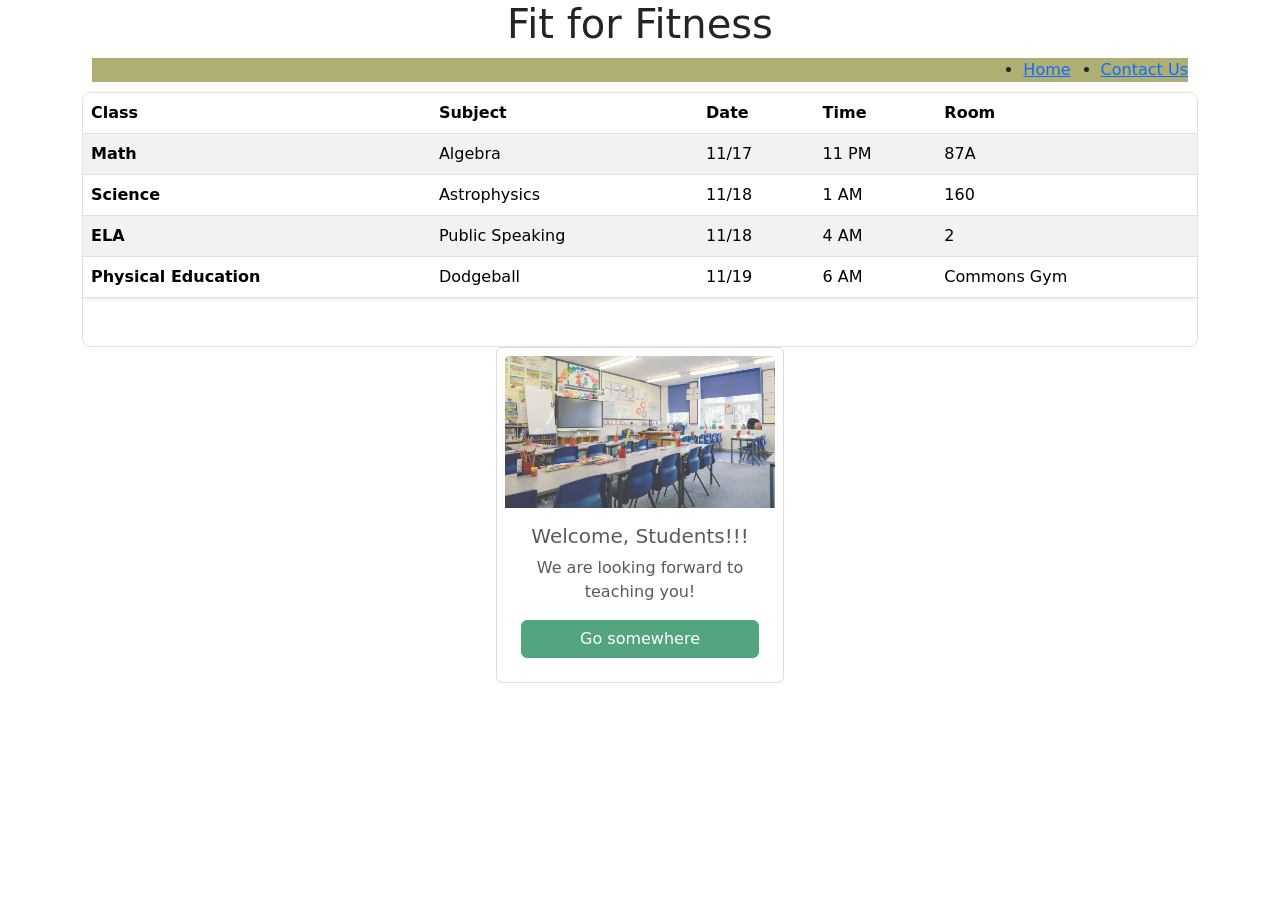
==== index.html @ 3437a8f2 "Added name to head" ====
<!DOCTYPE html>
<html lang="en">
<head>
  <!--Name:Kellyn Bailey-->
    <meta charset="UTF-8">
    <meta name="viewport" content="width=device-width, initial-scale=1.0">
    <title>Document</title>
    <link href="https://cdn.jsdelivr.net/npm/bootstrap@5.3.9/dist/css/bootstrap.min.css" rel="stylesheet">
    <link rel="stylesheet" href="styles.css">

</head>
<body class="container">
    <h1 style="text-align: center;">Fit for Fitness</h1>
    <nav>
    <ul class="navflex">
        <li><a href="index.html">Home</a></li>
        <li><a href="contactus.html">Contact Us</a></li>

    </ul>
    </nav>

    <main><div class="border rounded-3 overflow-auto">
<table class="table table-striped mb-0 shadow-sm p-3 mb-5 bg-body-tertiary rounded">
  <thead>
    <tr>
      <th scope="col">Class</th>
      <th scope="col">Subject</th>
      <th scope="col">Date</th>
      <th scope="col">Time</th>
      <th scope="col">Room</th>
    </tr>
  </thead>
  <tbody>
    <tr>
      <th scope="row">Math</th>
      <td>Algebra</td>
      <td>11/17</td>
      <td>11 PM</td>
      <td>87A</td>
    </tr>
    <tr>
      <th scope="row">Science</th>
      <td>Astrophysics</td>
      <td>11/18</td>
      <td>1 AM</td>
      <td>160</td>
    </tr>
    <tr>
      <th scope="row">ELA</th>
      <td>Public Speaking</td>
      <td>11/18</td>
      <td>4 AM</td>
      <td>2</td>
    </tr>
    <tr>
        <th scope="row">Physical Education</th>
        <td>Dodgeball</td>
        <td>11/19</td>
        <td>6 AM</td>
        <td>Commons Gym</td>
    </tr>
  </tbody>
</table>
</div></main>

<aside>
    <div class="card mx-auto p-2 opacity-75" style="width: 18rem;">
  <img src="images/classroom.webp" class="card-img-top" alt="A classroom">
  <div class="card-body">
    <h5 class="card-title text-center">Welcome, Students!!!</h5>
    <p class="card-text text-center">We are looking forward to teaching you!</p>
    <a href="contactus.html" class="btn btn-success container">Go somewhere</a>
  </div>
</div>
</aside>
</body>
</html>
---- styles.css ----
.navflex {
    display: flex;
    flex-direction: column;
    justify-content: end;
    align-items: center;
    background-color: rgb(175, 175, 115);
}

nav {
    position: sticky;
}


@media screen and (min-width: 768px) {

.navflex {
    display: flex;
    flex-direction: row;
    gap: 30px;
    margin: 10px;
    justify-content: end;
    align-items: center;
    background-color: rgb(175, 175, 115);

}
}
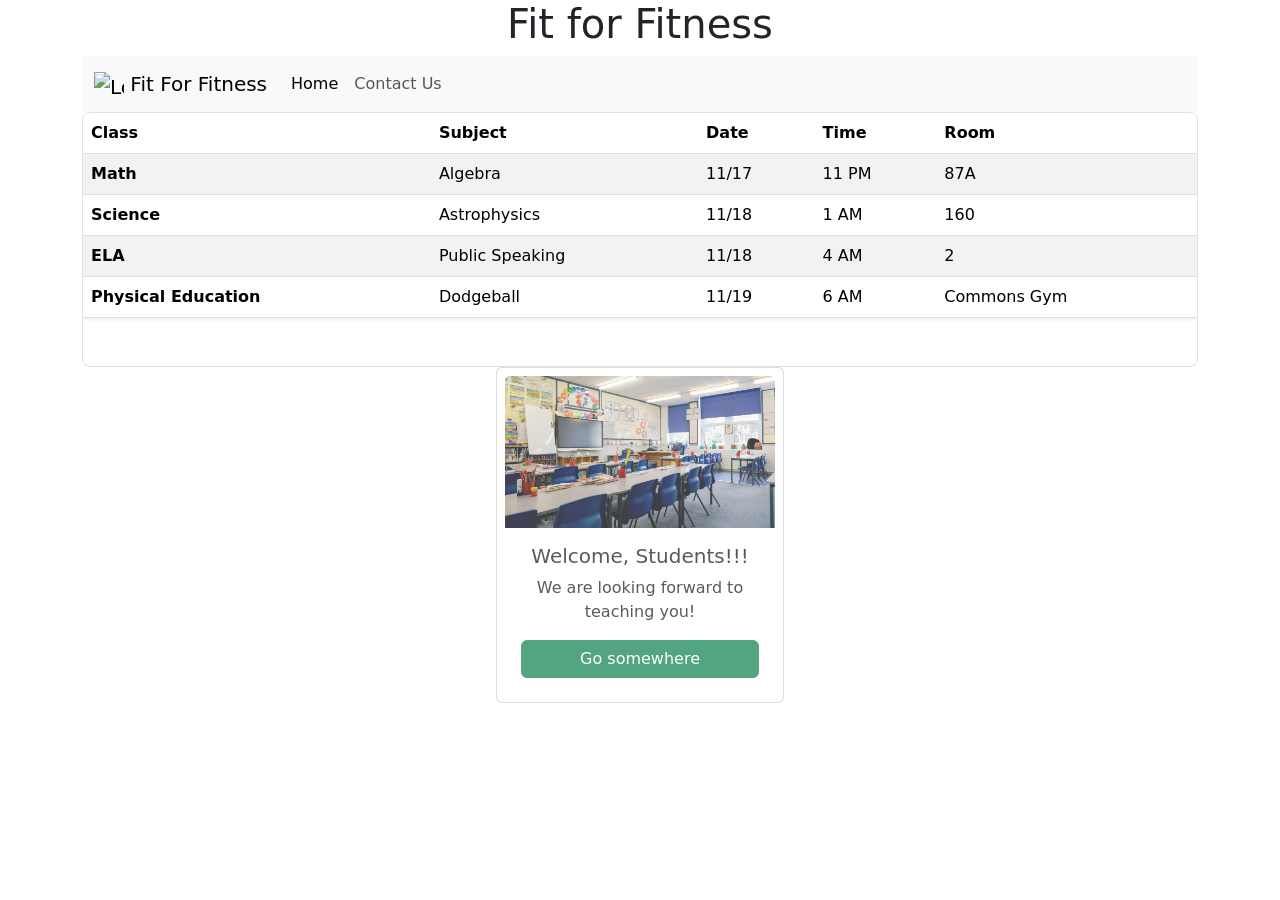
==== commit a530680f: "added bootstrap nav to both main page and contactus" ====
--- a/index.html
+++ b/index.html
@@ -11,13 +11,29 @@
 </head>
 <body class="container">
     <h1 style="text-align: center;">Fit for Fitness</h1>
-    <nav>
-    <ul class="navflex">
-        <li><a href="index.html">Home</a></li>
-        <li><a href="contactus.html">Contact Us</a></li>
-
-    </ul>
-    </nav>
+  <nav class="navbar navbar-expand-lg bg-body-tertiary">
+  <div class="container-fluid">
+    <a class="navbar-brand" href="index.html">
+     <img src="/FitForFitness/images/dumbbell.png" alt="Logo" width="30" height="24" class="d-inline-block align-text-top">
+      Fit For Fitness
+      </a>
+    <button class="navbar-toggler" type="button" data-bs-toggle="collapse" data-bs-target="#navbarNav" aria-controls="navbarNav" aria-expanded="false" aria-label="Toggle navigation">
+      <span class="navbar-toggler-icon"></span>
+    </button>
+    <div class="collapse navbar-collapse" id="navbarNav">
+      <ul class="navbar-nav">
+        <li class="nav-item">
+          <a class="nav-link active" aria-current="page" href="index.html">Home</a>
+        </li>
+        <li class="nav-item">
+          <a class="nav-link" href="contactus.html">Contact Us</a>
+        </li>
+       
+      </ul>
+    </div>
+  </div>
+</nav>
+    
 
     <main><div class="border rounded-3 overflow-auto">
 <table class="table table-striped mb-0 shadow-sm p-3 mb-5 bg-body-tertiary rounded">
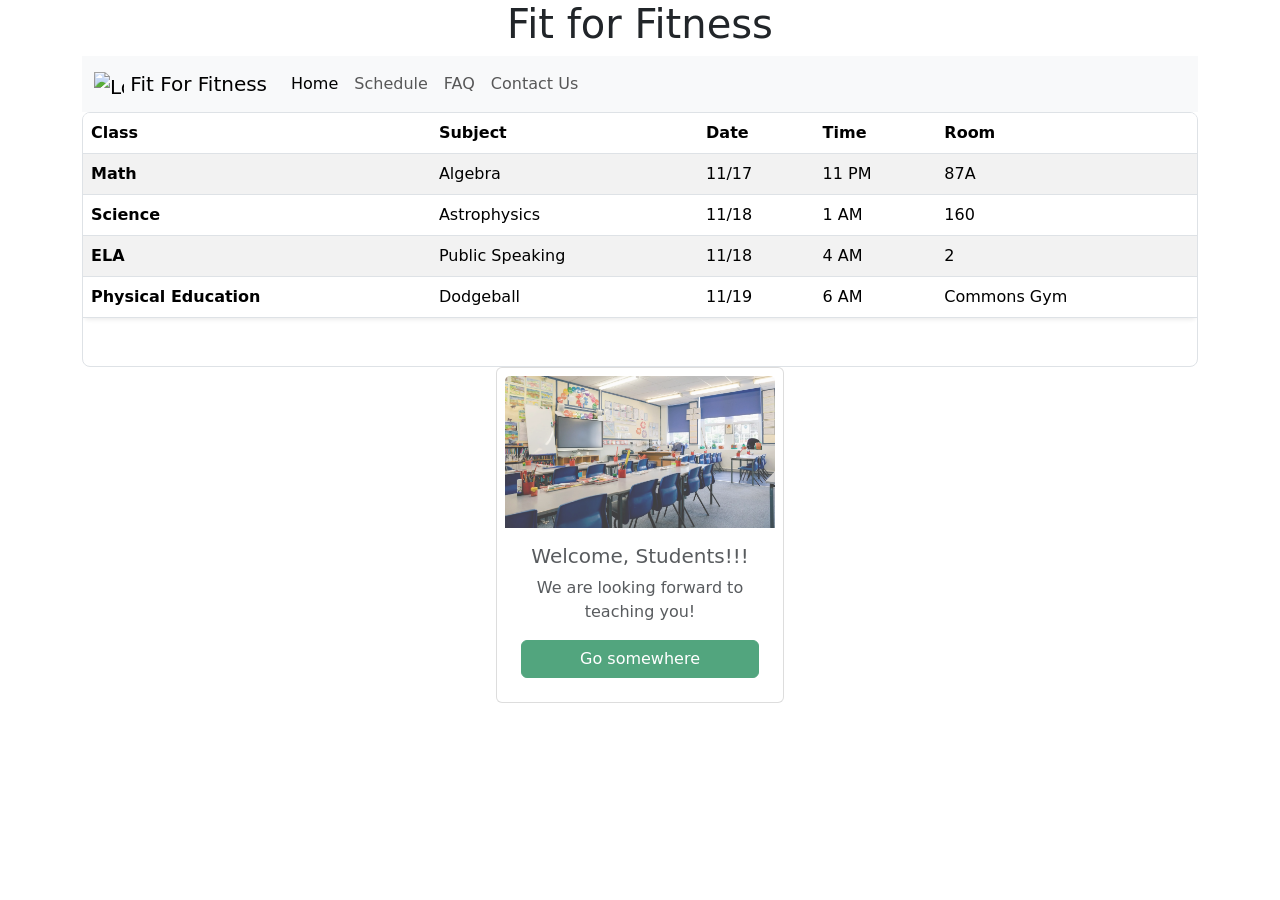
==== commit 5c979db2: "Added nav options for the FAQ and Schedule to the navbar" ====
--- a/index.html
+++ b/index.html
@@ -26,9 +26,17 @@
           <a class="nav-link active" aria-current="page" href="index.html">Home</a>
         </li>
         <li class="nav-item">
+          <a class="nav-link" href="#">Schedule</a>
+        </li>
+       
+        <li class="nav-item">
+          <a class="nav-link" href="#">FAQ</a>
+        </li>
+       
+        <li class="nav-item">
           <a class="nav-link" href="contactus.html">Contact Us</a>
         </li>
-       
+        
       </ul>
     </div>
   </div>
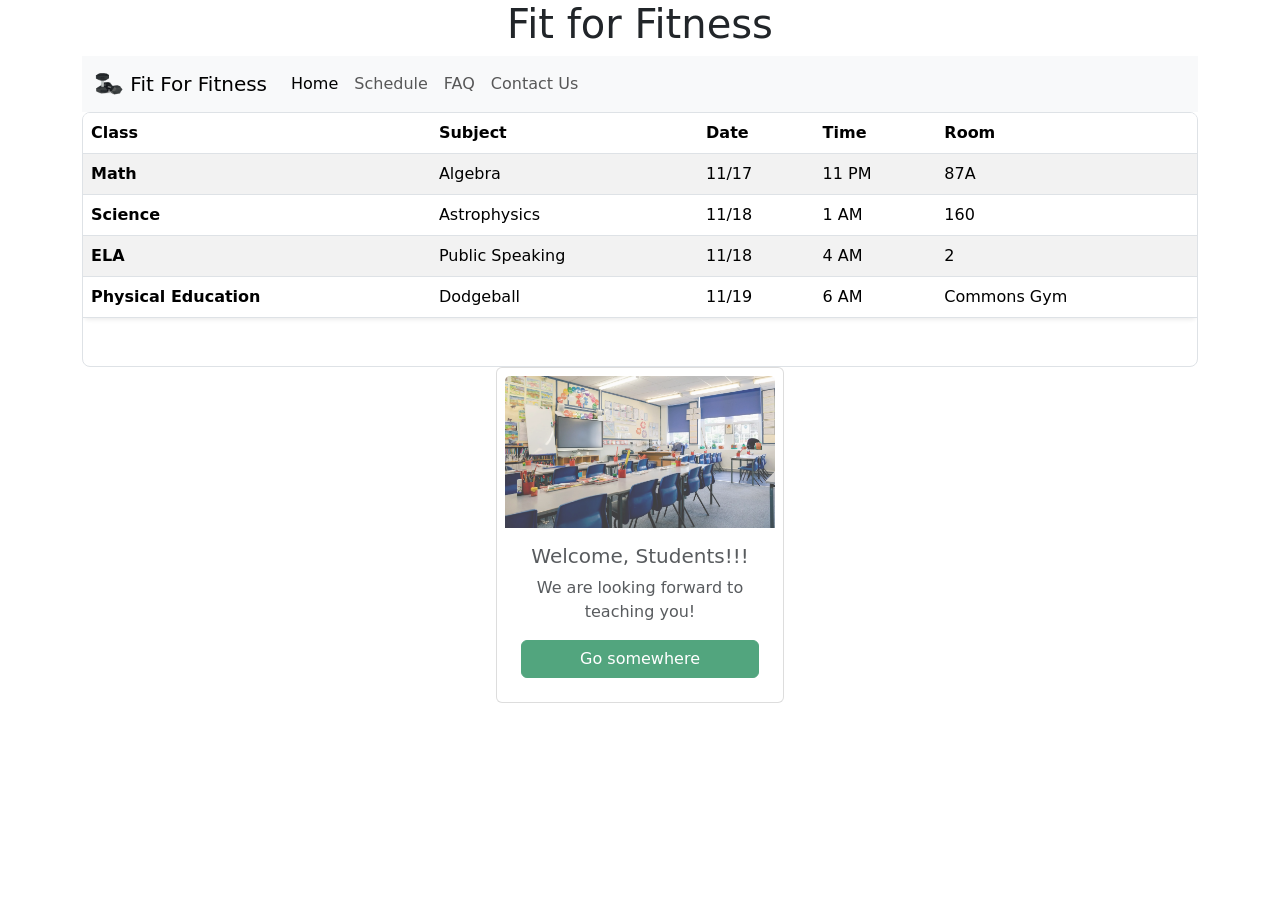
==== commit 8d0bcbf4: "fix nav image" ====
--- a/index.html
+++ b/index.html
@@ -1,101 +1,108 @@
 <!DOCTYPE html>
 <html lang="en">
+
 <head>
   <!--Name:Kellyn Bailey-->
-    <meta charset="UTF-8">
-    <meta name="viewport" content="width=device-width, initial-scale=1.0">
-    <title>Document</title>
-    <link href="https://cdn.jsdelivr.net/npm/bootstrap@5.3.9/dist/css/bootstrap.min.css" rel="stylesheet">
-    <link rel="stylesheet" href="styles.css">
+  <meta charset="UTF-8">
+  <meta name="viewport" content="width=device-width, initial-scale=1.0">
+  <title>Document</title>
+  <link href="https://cdn.jsdelivr.net/npm/bootstrap@5.3.9/dist/css/bootstrap.min.css" rel="stylesheet">
+  <link rel="stylesheet" href="styles.css">
 
 </head>
+
 <body class="container">
-    <h1 style="text-align: center;">Fit for Fitness</h1>
+  <h1 style="text-align: center;">Fit for Fitness</h1>
   <nav class="navbar navbar-expand-lg bg-body-tertiary">
-  <div class="container-fluid">
-    <a class="navbar-brand" href="index.html">
-     <img src="/FitForFitness/images/dumbbell.png" alt="Logo" width="30" height="24" class="d-inline-block align-text-top">
-      Fit For Fitness
+    <div class="container-fluid">
+      <a class="navbar-brand" href="index.html">
+        <img src="images/dumbbell.png" alt="Logo" width="30" height="24"
+          class="d-inline-block align-text-top">
+        Fit For Fitness
       </a>
-    <button class="navbar-toggler" type="button" data-bs-toggle="collapse" data-bs-target="#navbarNav" aria-controls="navbarNav" aria-expanded="false" aria-label="Toggle navigation">
-      <span class="navbar-toggler-icon"></span>
-    </button>
-    <div class="collapse navbar-collapse" id="navbarNav">
-      <ul class="navbar-nav">
-        <li class="nav-item">
-          <a class="nav-link active" aria-current="page" href="index.html">Home</a>
-        </li>
-        <li class="nav-item">
-          <a class="nav-link" href="#">Schedule</a>
-        </li>
-       
-        <li class="nav-item">
-          <a class="nav-link" href="#">FAQ</a>
-        </li>
-       
-        <li class="nav-item">
-          <a class="nav-link" href="contactus.html">Contact Us</a>
-        </li>
-        
-      </ul>
+      <button class="navbar-toggler" type="button" data-bs-toggle="collapse" data-bs-target="#navbarNav"
+        aria-controls="navbarNav" aria-expanded="false" aria-label="Toggle navigation">
+        <span class="navbar-toggler-icon"></span>
+      </button>
+      <div class="collapse navbar-collapse" id="navbarNav">
+        <ul class="navbar-nav">
+          <li class="nav-item">
+            <a class="nav-link active" aria-current="page" href="index.html">Home</a>
+          </li>
+          <li class="nav-item">
+            <a class="nav-link" href="schedule.html">Schedule</a>
+          </li>
+
+          <li class="nav-item">
+            <a class="nav-link" href="#">FAQ</a>
+          </li>
+
+          <li class="nav-item">
+            <a class="nav-link" href="contactus.html">Contact Us</a>
+          </li>
+
+        </ul>
+      </div>
     </div>
-  </div>
-</nav>
-    
+  </nav>
 
-    <main><div class="border rounded-3 overflow-auto">
-<table class="table table-striped mb-0 shadow-sm p-3 mb-5 bg-body-tertiary rounded">
-  <thead>
-    <tr>
-      <th scope="col">Class</th>
-      <th scope="col">Subject</th>
-      <th scope="col">Date</th>
-      <th scope="col">Time</th>
-      <th scope="col">Room</th>
-    </tr>
-  </thead>
-  <tbody>
-    <tr>
-      <th scope="row">Math</th>
-      <td>Algebra</td>
-      <td>11/17</td>
-      <td>11 PM</td>
-      <td>87A</td>
-    </tr>
-    <tr>
-      <th scope="row">Science</th>
-      <td>Astrophysics</td>
-      <td>11/18</td>
-      <td>1 AM</td>
-      <td>160</td>
-    </tr>
-    <tr>
-      <th scope="row">ELA</th>
-      <td>Public Speaking</td>
-      <td>11/18</td>
-      <td>4 AM</td>
-      <td>2</td>
-    </tr>
-    <tr>
-        <th scope="row">Physical Education</th>
-        <td>Dodgeball</td>
-        <td>11/19</td>
-        <td>6 AM</td>
-        <td>Commons Gym</td>
-    </tr>
-  </tbody>
-</table>
-</div></main>
 
-<aside>
+  <main>
+    <div class="border rounded-3 overflow-auto">
+      <table class="table table-striped mb-0 shadow-sm p-3 mb-5 bg-body-tertiary rounded">
+        <thead>
+          <tr>
+            <th scope="col">Class</th>
+            <th scope="col">Subject</th>
+            <th scope="col">Date</th>
+            <th scope="col">Time</th>
+            <th scope="col">Room</th>
+          </tr>
+        </thead>
+        <tbody>
+          <tr>
+            <th scope="row">Math</th>
+            <td>Algebra</td>
+            <td>11/17</td>
+            <td>11 PM</td>
+            <td>87A</td>
+          </tr>
+          <tr>
+            <th scope="row">Science</th>
+            <td>Astrophysics</td>
+            <td>11/18</td>
+            <td>1 AM</td>
+            <td>160</td>
+          </tr>
+          <tr>
+            <th scope="row">ELA</th>
+            <td>Public Speaking</td>
+            <td>11/18</td>
+            <td>4 AM</td>
+            <td>2</td>
+          </tr>
+          <tr>
+            <th scope="row">Physical Education</th>
+            <td>Dodgeball</td>
+            <td>11/19</td>
+            <td>6 AM</td>
+            <td>Commons Gym</td>
+          </tr>
+        </tbody>
+      </table>
+    </div>
+  </main>
+
+  <aside>
     <div class="card mx-auto p-2 opacity-75" style="width: 18rem;">
-  <img src="images/classroom.webp" class="card-img-top" alt="A classroom">
-  <div class="card-body">
-    <h5 class="card-title text-center">Welcome, Students!!!</h5>
-    <p class="card-text text-center">We are looking forward to teaching you!</p>
-    <a href="contactus.html" class="btn btn-success container">Go somewhere</a>
-  </div>
-</div>
-</aside>
+      <img src="images/classroom.webp" class="card-img-top" alt="A classroom">
+      <div class="card-body">
+        <h5 class="card-title text-center">Welcome, Students!!!</h5>
+        <p class="card-text text-center">We are looking forward to teaching you!</p>
+        <a href="contactus.html" class="btn btn-success container">Go somewhere</a>
+      </div>
+    </div>
+  </aside>
 </body>
+
 </html>
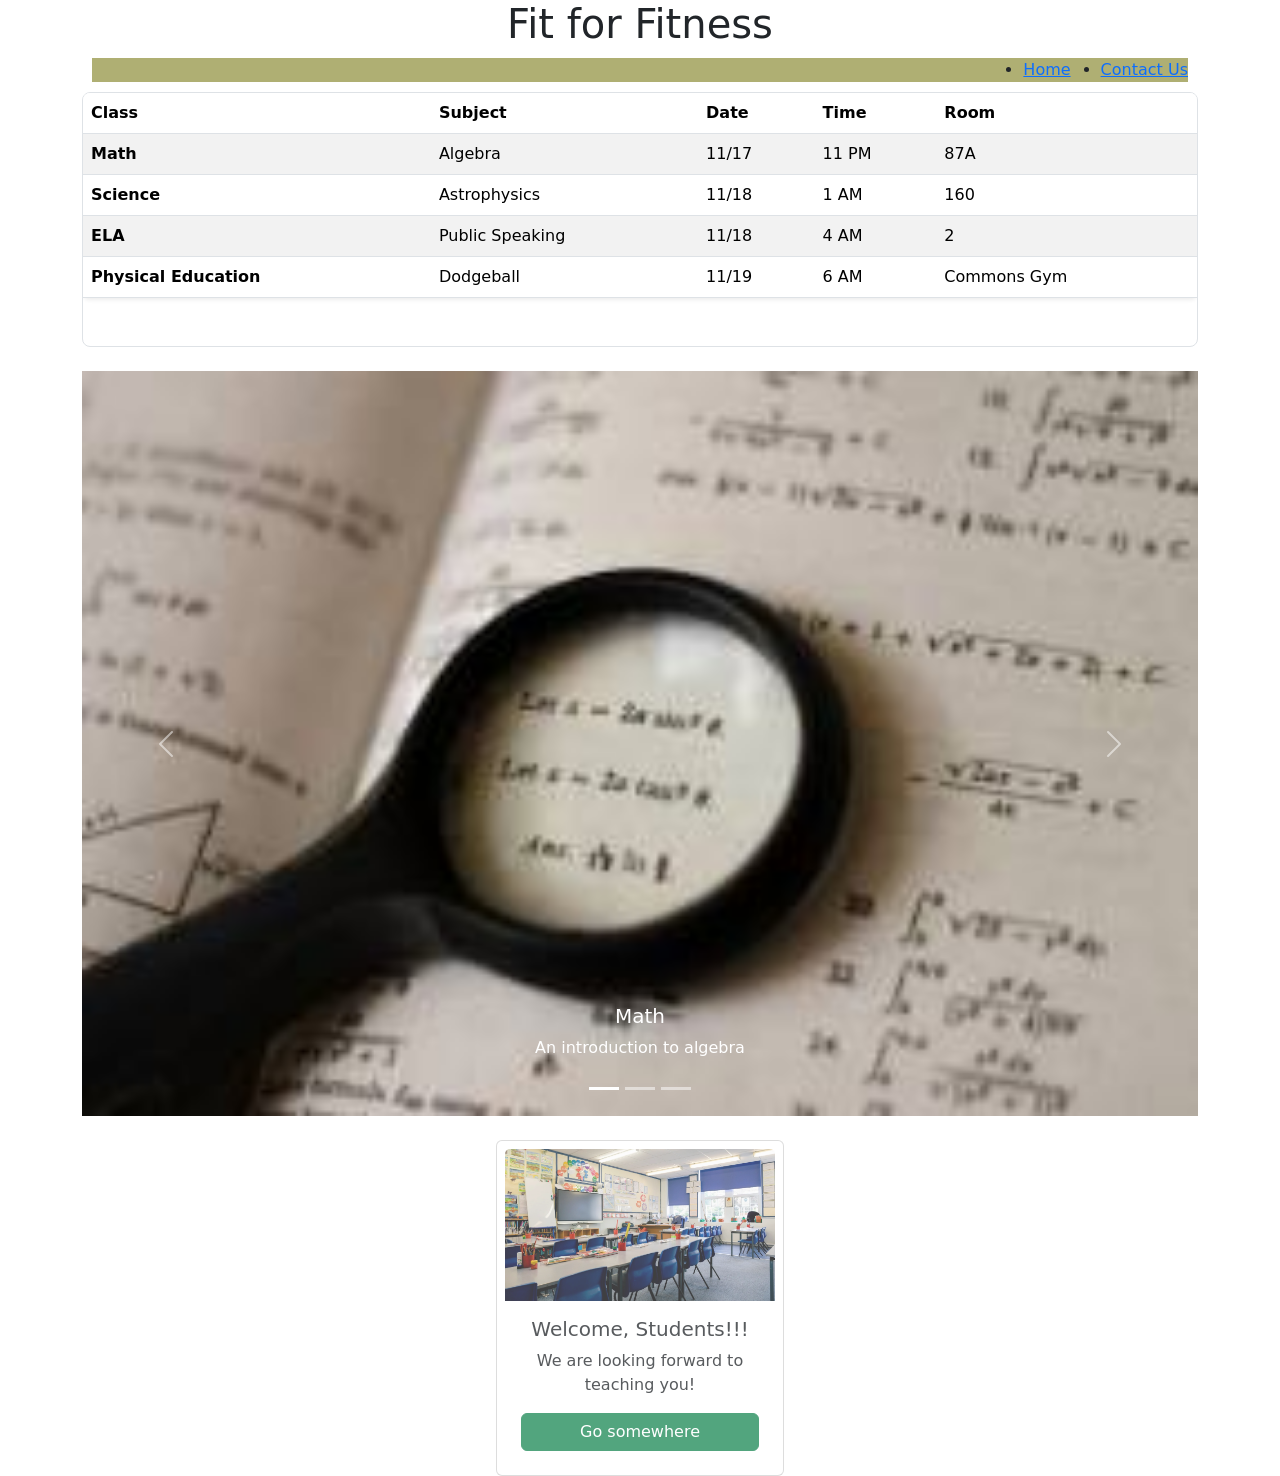
==== commit 1fd47057: "carousel" ====
--- a/index.html
+++ b/index.html
@@ -1,108 +1,126 @@
 <!DOCTYPE html>
 <html lang="en">
-
 <head>
   <!--Name:Kellyn Bailey-->
-  <meta charset="UTF-8">
-  <meta name="viewport" content="width=device-width, initial-scale=1.0">
-  <title>Document</title>
-  <link href="https://cdn.jsdelivr.net/npm/bootstrap@5.3.9/dist/css/bootstrap.min.css" rel="stylesheet">
-  <link rel="stylesheet" href="styles.css">
+    <meta charset="UTF-8">
+    <meta name="viewport" content="width=device-width, initial-scale=1.0">
+    <title>Document</title>
+    <link href="https://cdn.jsdelivr.net/npm/bootstrap@5.3.9/dist/css/bootstrap.min.css" rel="stylesheet">
+
+    <link rel="stylesheet" href="styles.css">
+    <script src="https://cdn.jsdelivr.net/npm/bootstrap@5.3.9/dist/js/bootstrap.bundle.min.js" integrity="sha384-WyOxWvTyr1QaMPfiPJSv76iReVthorl5uWlFtZPyK0IEB0hGzo9y5Bp9mYanr8Bu" crossorigin="anonymous"></script>
 
 </head>
+<body class="container">
+    <h1 style="text-align: center;">Fit for Fitness</h1>
+    <nav>
+    <ul class="navflex">
+        <li><a href="index.html">Home</a></li>
+        <li><a href="contactus.html">Contact Us</a></li>
 
-<body class="container">
-  <h1 style="text-align: center;">Fit for Fitness</h1>
-  <nav class="navbar navbar-expand-lg bg-body-tertiary">
-    <div class="container-fluid">
-      <a class="navbar-brand" href="index.html">
-        <img src="images/dumbbell.png" alt="Logo" width="30" height="24"
-          class="d-inline-block align-text-top">
-        Fit For Fitness
-      </a>
-      <button class="navbar-toggler" type="button" data-bs-toggle="collapse" data-bs-target="#navbarNav"
-        aria-controls="navbarNav" aria-expanded="false" aria-label="Toggle navigation">
-        <span class="navbar-toggler-icon"></span>
-      </button>
-      <div class="collapse navbar-collapse" id="navbarNav">
-        <ul class="navbar-nav">
-          <li class="nav-item">
-            <a class="nav-link active" aria-current="page" href="index.html">Home</a>
-          </li>
-          <li class="nav-item">
-            <a class="nav-link" href="schedule.html">Schedule</a>
-          </li>
+    </ul>
+    </nav>
 
-          <li class="nav-item">
-            <a class="nav-link" href="#">FAQ</a>
-          </li>
+    <main><div class="border rounded-3 overflow-auto">
+<table class="table table-striped mb-0 shadow-sm p-3 mb-5 bg-body-tertiary rounded">
+  <thead>
+    <tr>
+      <th scope="col">Class</th>
+      <th scope="col">Subject</th>
+      <th scope="col">Date</th>
+      <th scope="col">Time</th>
+      <th scope="col">Room</th>
+    </tr>
+  </thead>
+  <tbody>
+    <tr>
+      <th scope="row">Math</th>
+      <td>Algebra</td>
+      <td>11/17</td>
+      <td>11 PM</td>
+      <td>87A</td>
+    </tr>
+    <tr>
+      <th scope="row">Science</th>
+      <td>Astrophysics</td>
+      <td>11/18</td>
+      <td>1 AM</td>
+      <td>160</td>
+    </tr>
+    <tr>
+      <th scope="row">ELA</th>
+      <td>Public Speaking</td>
+      <td>11/18</td>
+      <td>4 AM</td>
+      <td>2</td>
+    </tr>
+    <tr>
+        <th scope="row">Physical Education</th>
+        <td>Dodgeball</td>
+        <td>11/19</td>
+        <td>6 AM</td>
+        <td>Commons Gym</td>
+    </tr>
+  </tbody>
+</table>
+</div></main>
 
-          <li class="nav-item">
-            <a class="nav-link" href="contactus.html">Contact Us</a>
-          </li>
-
-        </ul>
+<div id="carouselExampleCaptions" class="carousel slide mt-4 mb-4" >
+  <div class="carousel-indicators">
+    <button type="button" data-bs-target="#carouselExampleCaptions" data-bs-slide-to="0" class="active" aria-current="true" aria-label="Slide 1"></button>
+    <button type="button" data-bs-target="#carouselExampleCaptions" data-bs-slide-to="1" aria-label="Slide 2"></button>
+    <button type="button" data-bs-target="#carouselExampleCaptions" data-bs-slide-to="2" aria-label="Slide 3"></button>
+  </div>
+  <div class="carousel-inner">
+    <div class="carousel-item active">
+      <img src="images/algebra2 (1).jpg" class="d-block w-100" alt="...">
+      <div class="carousel-caption d-none d-md-block">
+        <h5>Math</h5>
+        <p>An introduction to algebra</p>
       </div>
     </div>
-  </nav>
-
-
-  <main>
-    <div class="border rounded-3 overflow-auto">
-      <table class="table table-striped mb-0 shadow-sm p-3 mb-5 bg-body-tertiary rounded">
-        <thead>
-          <tr>
-            <th scope="col">Class</th>
-            <th scope="col">Subject</th>
-            <th scope="col">Date</th>
-            <th scope="col">Time</th>
-            <th scope="col">Room</th>
-          </tr>
-        </thead>
-        <tbody>
-          <tr>
-            <th scope="row">Math</th>
-            <td>Algebra</td>
-            <td>11/17</td>
-            <td>11 PM</td>
-            <td>87A</td>
-          </tr>
-          <tr>
-            <th scope="row">Science</th>
-            <td>Astrophysics</td>
-            <td>11/18</td>
-            <td>1 AM</td>
-            <td>160</td>
-          </tr>
-          <tr>
-            <th scope="row">ELA</th>
-            <td>Public Speaking</td>
-            <td>11/18</td>
-            <td>4 AM</td>
-            <td>2</td>
-          </tr>
-          <tr>
-            <th scope="row">Physical Education</th>
-            <td>Dodgeball</td>
-            <td>11/19</td>
-            <td>6 AM</td>
-            <td>Commons Gym</td>
-          </tr>
-        </tbody>
-      </table>
-    </div>
-  </main>
-
-  <aside>
-    <div class="card mx-auto p-2 opacity-75" style="width: 18rem;">
-      <img src="images/classroom.webp" class="card-img-top" alt="A classroom">
-      <div class="card-body">
-        <h5 class="card-title text-center">Welcome, Students!!!</h5>
-        <p class="card-text text-center">We are looking forward to teaching you!</p>
-        <a href="contactus.html" class="btn btn-success container">Go somewhere</a>
+    <div class="carousel-item ">
+      <img src="images/astrophysics (1).jpg" class="d-block w-100" alt="...">
+      <div class="carousel-caption d-none d-md-block">
+        <h5>Astrophysics</h5>
+        <p>An introduction to space science</p>
       </div>
     </div>
-  </aside>
+    <div class="carousel-item">
+      <img src="images/speaking (1).jpg" class="d-block w-100" alt="...">
+      <div class="carousel-caption d-none d-md-block">
+        <h5>Public Speaking</h5>
+        <p>An introduction to making public speaches</p>
+      </div>
+    </div>
+     <div class="carousel-item">
+      <img src="images/dodgeball (1).jpg" class="d-block w-100" alt="...">
+      <div class="carousel-caption d-none d-md-block">
+        <h5>Physical Education</h5>
+        <p>Dodgeball</p>
+      </div>
+    </div>
+    
+  </div>
+  <button class="carousel-control-prev" type="button" data-bs-target="#carouselExampleCaptions" data-bs-slide="prev">
+    <span class="carousel-control-prev-icon" aria-hidden="true"></span>
+    <span class="visually-hidden">Previous</span>
+  </button>
+  <button class="carousel-control-next" type="button" data-bs-target="#carouselExampleCaptions" data-bs-slide="next">
+    <span class="carousel-control-next-icon" aria-hidden="true"></span>
+    <span class="visually-hidden">Next</span>
+  </button>
+</div>
+
+<aside>
+    <div class="card mx-auto p-2 opacity-75" style="width: 18rem;">
+  <img src="images/classroom.webp" class="card-img-top" alt="A classroom">
+  <div class="card-body">
+    <h5 class="card-title text-center">Welcome, Students!!!</h5>
+    <p class="card-text text-center">We are looking forward to teaching you!</p>
+    <a href="contactus.html" class="btn btn-success container">Go somewhere</a>
+  </div>
+</div>
+</aside>
 </body>
-
 </html>
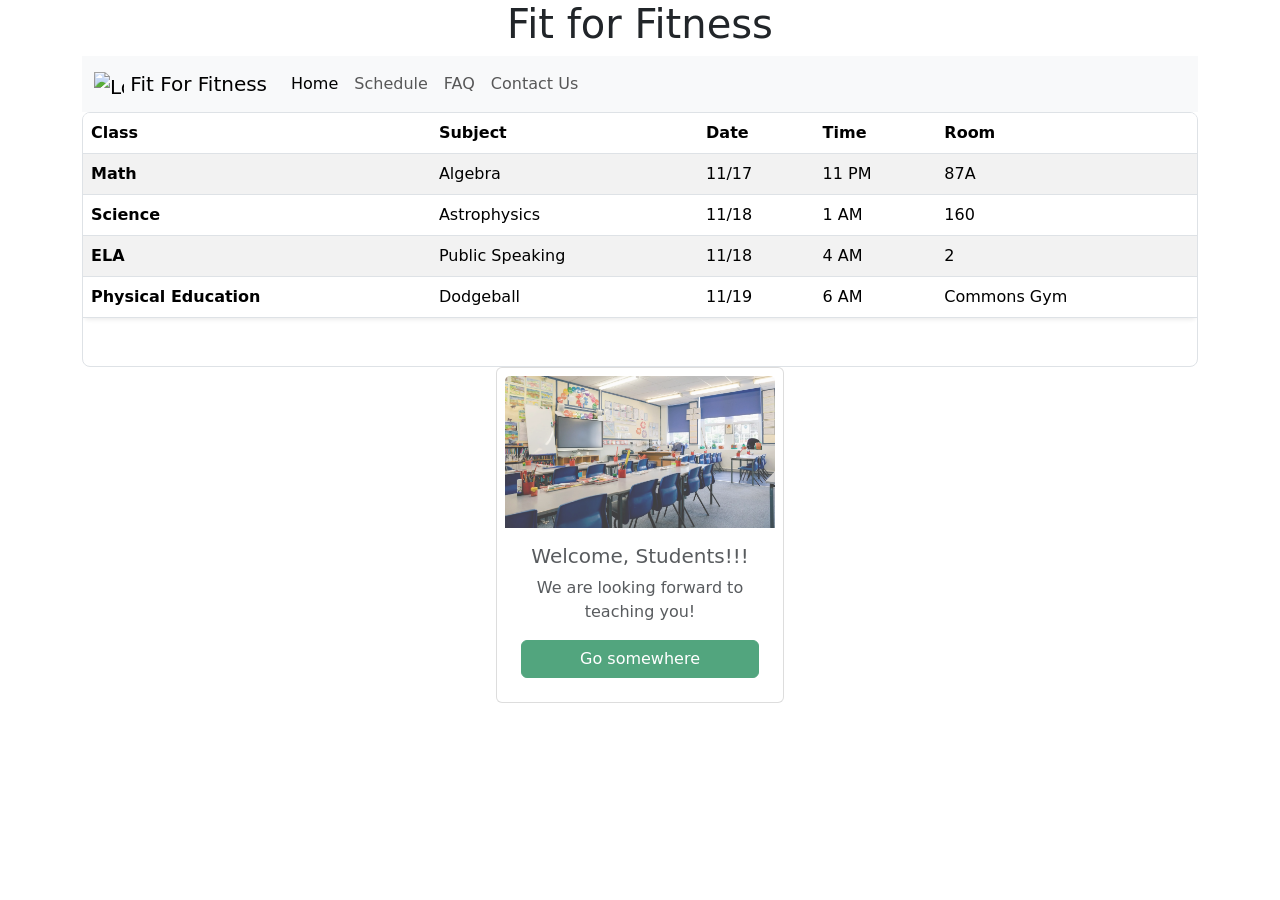
==== commit 32c0a234: "test" ====
--- a/index.html
+++ b/index.html
@@ -6,20 +6,42 @@
     <meta name="viewport" content="width=device-width, initial-scale=1.0">
     <title>Document</title>
     <link href="https://cdn.jsdelivr.net/npm/bootstrap@5.3.9/dist/css/bootstrap.min.css" rel="stylesheet">
-
     <link rel="stylesheet" href="styles.css">
-    <script src="https://cdn.jsdelivr.net/npm/bootstrap@5.3.9/dist/js/bootstrap.bundle.min.js" integrity="sha384-WyOxWvTyr1QaMPfiPJSv76iReVthorl5uWlFtZPyK0IEB0hGzo9y5Bp9mYanr8Bu" crossorigin="anonymous"></script>
 
 </head>
 <body class="container">
     <h1 style="text-align: center;">Fit for Fitness</h1>
-    <nav>
-    <ul class="navflex">
-        <li><a href="index.html">Home</a></li>
-        <li><a href="contactus.html">Contact Us</a></li>
-
-    </ul>
-    </nav>
+  <nav class="navbar navbar-expand-lg bg-body-tertiary">
+  <div class="container-fluid">
+    <a class="navbar-brand" href="index.html">
+     <img src="/FitForFitness/images/dumbbell.png" alt="Logo" width="30" height="24" class="d-inline-block align-text-top">
+      Fit For Fitness
+      </a>
+    <button class="navbar-toggler" type="button" data-bs-toggle="collapse" data-bs-target="#navbarNav" aria-controls="navbarNav" aria-expanded="false" aria-label="Toggle navigation">
+      <span class="navbar-toggler-icon"></span>
+    </button>
+    <div class="collapse navbar-collapse" id="navbarNavAltMarkup">
+      <ul class="navbar-nav">
+        <li class="nav-item">
+          <a class="nav-link active" aria-current="page" href="index.html">Home</a>
+        </li>
+        <li class="nav-item">
+          <a class="nav-link" href="#">Schedule</a>
+        </li>
+       
+        <li class="nav-item">
+          <a class="nav-link" href="#">FAQ</a>
+        </li>
+       
+        <li class="nav-item">
+          <a class="nav-link" href="contactus.html">Contact Us</a>
+        </li>
+        
+      </ul>
+    </div>
+  </div>
+</nav>
+    
 
     <main><div class="border rounded-3 overflow-auto">
 <table class="table table-striped mb-0 shadow-sm p-3 mb-5 bg-body-tertiary rounded">
@@ -65,53 +87,6 @@
 </table>
 </div></main>
 
-<div id="carouselExampleCaptions" class="carousel slide mt-4 mb-4" >
-  <div class="carousel-indicators">
-    <button type="button" data-bs-target="#carouselExampleCaptions" data-bs-slide-to="0" class="active" aria-current="true" aria-label="Slide 1"></button>
-    <button type="button" data-bs-target="#carouselExampleCaptions" data-bs-slide-to="1" aria-label="Slide 2"></button>
-    <button type="button" data-bs-target="#carouselExampleCaptions" data-bs-slide-to="2" aria-label="Slide 3"></button>
-  </div>
-  <div class="carousel-inner">
-    <div class="carousel-item active">
-      <img src="images/algebra2 (1).jpg" class="d-block w-100" alt="...">
-      <div class="carousel-caption d-none d-md-block">
-        <h5>Math</h5>
-        <p>An introduction to algebra</p>
-      </div>
-    </div>
-    <div class="carousel-item ">
-      <img src="images/astrophysics (1).jpg" class="d-block w-100" alt="...">
-      <div class="carousel-caption d-none d-md-block">
-        <h5>Astrophysics</h5>
-        <p>An introduction to space science</p>
-      </div>
-    </div>
-    <div class="carousel-item">
-      <img src="images/speaking (1).jpg" class="d-block w-100" alt="...">
-      <div class="carousel-caption d-none d-md-block">
-        <h5>Public Speaking</h5>
-        <p>An introduction to making public speaches</p>
-      </div>
-    </div>
-     <div class="carousel-item">
-      <img src="images/dodgeball (1).jpg" class="d-block w-100" alt="...">
-      <div class="carousel-caption d-none d-md-block">
-        <h5>Physical Education</h5>
-        <p>Dodgeball</p>
-      </div>
-    </div>
-    
-  </div>
-  <button class="carousel-control-prev" type="button" data-bs-target="#carouselExampleCaptions" data-bs-slide="prev">
-    <span class="carousel-control-prev-icon" aria-hidden="true"></span>
-    <span class="visually-hidden">Previous</span>
-  </button>
-  <button class="carousel-control-next" type="button" data-bs-target="#carouselExampleCaptions" data-bs-slide="next">
-    <span class="carousel-control-next-icon" aria-hidden="true"></span>
-    <span class="visually-hidden">Next</span>
-  </button>
-</div>
-
 <aside>
     <div class="card mx-auto p-2 opacity-75" style="width: 18rem;">
   <img src="images/classroom.webp" class="card-img-top" alt="A classroom">
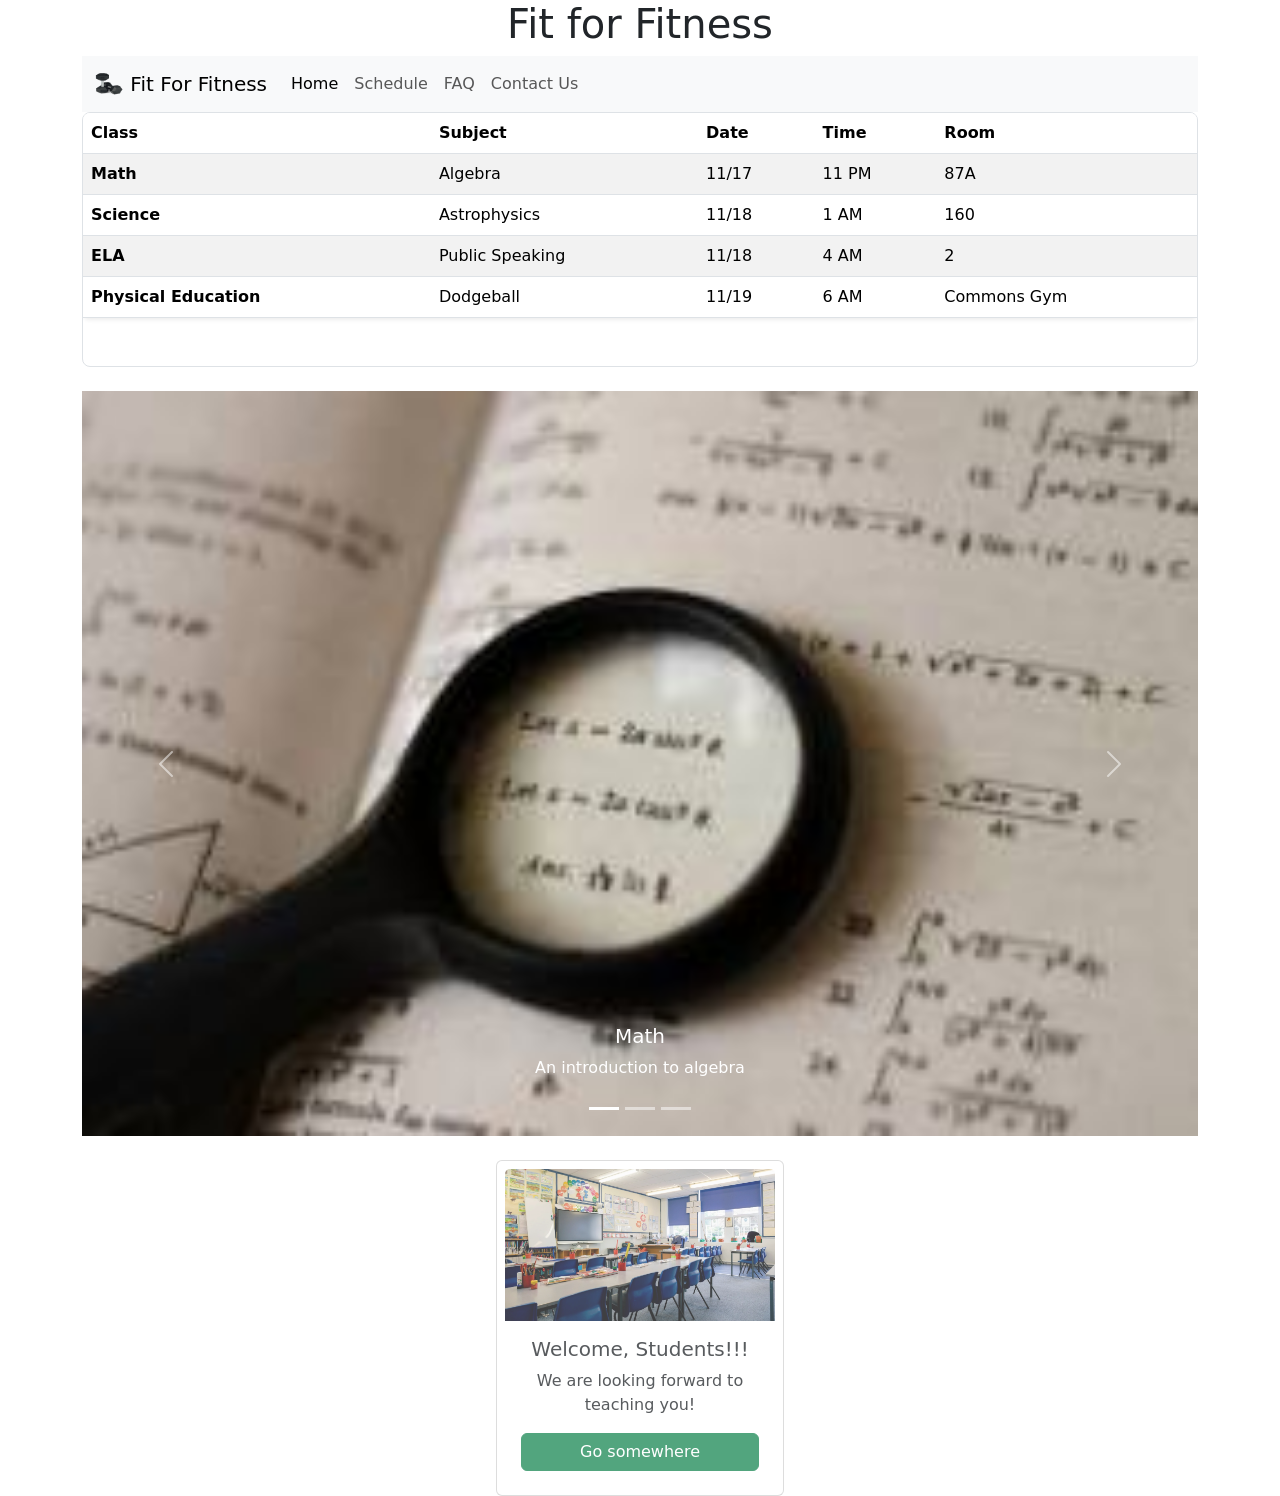
==== commit 9e1b8a21: "Merge branch 'main' into carousel" ====
--- a/index.html
+++ b/index.html
@@ -1,101 +1,157 @@
 <!DOCTYPE html>
 <html lang="en">
+
 <head>
   <!--Name:Kellyn Bailey-->
-    <meta charset="UTF-8">
-    <meta name="viewport" content="width=device-width, initial-scale=1.0">
-    <title>Document</title>
-    <link href="https://cdn.jsdelivr.net/npm/bootstrap@5.3.9/dist/css/bootstrap.min.css" rel="stylesheet">
-    <link rel="stylesheet" href="styles.css">
+  <meta charset="UTF-8">
+  <meta name="viewport" content="width=device-width, initial-scale=1.0">
+  <title>Document</title>
+  <link href="https://cdn.jsdelivr.net/npm/bootstrap@5.3.9/dist/css/bootstrap.min.css" rel="stylesheet">
+
+  <link rel="stylesheet" href="styles.css">
+  <script src="https://cdn.jsdelivr.net/npm/bootstrap@5.3.9/dist/js/bootstrap.bundle.min.js"
+    integrity="sha384-WyOxWvTyr1QaMPfiPJSv76iReVthorl5uWlFtZPyK0IEB0hGzo9y5Bp9mYanr8Bu"
+    crossorigin="anonymous"></script>
 
 </head>
+
 <body class="container">
-    <h1 style="text-align: center;">Fit for Fitness</h1>
+  <h1 style="text-align: center;">Fit for Fitness</h1>
   <nav class="navbar navbar-expand-lg bg-body-tertiary">
-  <div class="container-fluid">
-    <a class="navbar-brand" href="index.html">
-     <img src="/FitForFitness/images/dumbbell.png" alt="Logo" width="30" height="24" class="d-inline-block align-text-top">
-      Fit For Fitness
+    <div class="container-fluid">
+      <a class="navbar-brand" href="index.html">
+        <img src="images/dumbbell.png" alt="Logo" width="30" height="24" class="d-inline-block align-text-top">
+        Fit For Fitness
       </a>
-    <button class="navbar-toggler" type="button" data-bs-toggle="collapse" data-bs-target="#navbarNav" aria-controls="navbarNav" aria-expanded="false" aria-label="Toggle navigation">
-      <span class="navbar-toggler-icon"></span>
-    </button>
-    <div class="collapse navbar-collapse" id="navbarNavAltMarkup">
-      <ul class="navbar-nav">
-        <li class="nav-item">
-          <a class="nav-link active" aria-current="page" href="index.html">Home</a>
-        </li>
-        <li class="nav-item">
-          <a class="nav-link" href="#">Schedule</a>
-        </li>
-       
-        <li class="nav-item">
-          <a class="nav-link" href="#">FAQ</a>
-        </li>
-       
-        <li class="nav-item">
-          <a class="nav-link" href="contactus.html">Contact Us</a>
-        </li>
-        
-      </ul>
+      <button class="navbar-toggler" type="button" data-bs-toggle="collapse" data-bs-target="#navbarNav"
+        aria-controls="navbarNav" aria-expanded="false" aria-label="Toggle navigation">
+        <span class="navbar-toggler-icon"></span>
+      </button>
+      <div class="collapse navbar-collapse" id="navbarNav">
+        <ul class="navbar-nav">
+          <li class="nav-item">
+            <a class="nav-link active" aria-current="page" href="index.html">Home</a>
+          </li>
+          <li class="nav-item">
+            <a class="nav-link" href="schedule.html">Schedule</a>
+          </li>
+
+          <li class="nav-item">
+            <a class="nav-link" href="#">FAQ</a>
+          </li>
+
+          <li class="nav-item">
+            <a class="nav-link" href="contactus.html">Contact Us</a>
+          </li>
+
+        </ul>
+      </div>
     </div>
+  </nav>
+
+  <main>
+    <div class="border rounded-3 overflow-auto">
+      <table class="table table-striped mb-0 shadow-sm p-3 mb-5 bg-body-tertiary rounded">
+        <thead>
+          <tr>
+            <th scope="col">Class</th>
+            <th scope="col">Subject</th>
+            <th scope="col">Date</th>
+            <th scope="col">Time</th>
+            <th scope="col">Room</th>
+          </tr>
+        </thead>
+        <tbody>
+          <tr>
+            <th scope="row">Math</th>
+            <td>Algebra</td>
+            <td>11/17</td>
+            <td>11 PM</td>
+            <td>87A</td>
+          </tr>
+          <tr>
+            <th scope="row">Science</th>
+            <td>Astrophysics</td>
+            <td>11/18</td>
+            <td>1 AM</td>
+            <td>160</td>
+          </tr>
+          <tr>
+            <th scope="row">ELA</th>
+            <td>Public Speaking</td>
+            <td>11/18</td>
+            <td>4 AM</td>
+            <td>2</td>
+          </tr>
+          <tr>
+            <th scope="row">Physical Education</th>
+            <td>Dodgeball</td>
+            <td>11/19</td>
+            <td>6 AM</td>
+            <td>Commons Gym</td>
+          </tr>
+        </tbody>
+      </table>
+    </div>
+
+<div id="carouselExampleCaptions" class="carousel slide mt-4 mb-4" >
+  <div class="carousel-indicators">
+    <button type="button" data-bs-target="#carouselExampleCaptions" data-bs-slide-to="0" class="active" aria-current="true" aria-label="Slide 1"></button>
+    <button type="button" data-bs-target="#carouselExampleCaptions" data-bs-slide-to="1" aria-label="Slide 2"></button>
+    <button type="button" data-bs-target="#carouselExampleCaptions" data-bs-slide-to="2" aria-label="Slide 3"></button>
   </div>
-</nav>
+  <div class="carousel-inner">
+    <div class="carousel-item active">
+      <img src="images/algebra2 (1).jpg" class="d-block w-100" alt="...">
+      <div class="carousel-caption d-none d-md-block">
+        <h5>Math</h5>
+        <p>An introduction to algebra</p>
+      </div>
+    </div>
+    <div class="carousel-item ">
+      <img src="images/astrophysics (1).jpg" class="d-block w-100" alt="...">
+      <div class="carousel-caption d-none d-md-block">
+        <h5>Astrophysics</h5>
+        <p>An introduction to space science</p>
+      </div>
+    </div>
+    <div class="carousel-item">
+      <img src="images/speaking (1).jpg" class="d-block w-100" alt="...">
+      <div class="carousel-caption d-none d-md-block">
+        <h5>Public Speaking</h5>
+        <p>An introduction to making public speaches</p>
+      </div>
+    </div>
+     <div class="carousel-item">
+      <img src="images/dodgeball (1).jpg" class="d-block w-100" alt="...">
+      <div class="carousel-caption d-none d-md-block">
+        <h5>Physical Education</h5>
+        <p>Dodgeball</p>
+      </div>
+    </div>
     
+  </div>
+  <button class="carousel-control-prev" type="button" data-bs-target="#carouselExampleCaptions" data-bs-slide="prev">
+    <span class="carousel-control-prev-icon" aria-hidden="true"></span>
+    <span class="visually-hidden">Previous</span>
+  </button>
+  <button class="carousel-control-next" type="button" data-bs-target="#carouselExampleCaptions" data-bs-slide="next">
+    <span class="carousel-control-next-icon" aria-hidden="true"></span>
+    <span class="visually-hidden">Next</span>
+  </button>
+</div>
+  </main>
 
-    <main><div class="border rounded-3 overflow-auto">
-<table class="table table-striped mb-0 shadow-sm p-3 mb-5 bg-body-tertiary rounded">
-  <thead>
-    <tr>
-      <th scope="col">Class</th>
-      <th scope="col">Subject</th>
-      <th scope="col">Date</th>
-      <th scope="col">Time</th>
-      <th scope="col">Room</th>
-    </tr>
-  </thead>
-  <tbody>
-    <tr>
-      <th scope="row">Math</th>
-      <td>Algebra</td>
-      <td>11/17</td>
-      <td>11 PM</td>
-      <td>87A</td>
-    </tr>
-    <tr>
-      <th scope="row">Science</th>
-      <td>Astrophysics</td>
-      <td>11/18</td>
-      <td>1 AM</td>
-      <td>160</td>
-    </tr>
-    <tr>
-      <th scope="row">ELA</th>
-      <td>Public Speaking</td>
-      <td>11/18</td>
-      <td>4 AM</td>
-      <td>2</td>
-    </tr>
-    <tr>
-        <th scope="row">Physical Education</th>
-        <td>Dodgeball</td>
-        <td>11/19</td>
-        <td>6 AM</td>
-        <td>Commons Gym</td>
-    </tr>
-  </tbody>
-</table>
-</div></main>
+  <aside>
+    <div class="card mx-auto p-2 opacity-75" style="width: 18rem;">
+      <img src="images/classroom.webp" class="card-img-top" alt="A classroom">
+      <div class="card-body">
+        <h5 class="card-title text-center">Welcome, Students!!!</h5>
+        <p class="card-text text-center">We are looking forward to teaching you!</p>
+        <a href="contactus.html" class="btn btn-success container">Go somewhere</a>
+      </div>
+    </div>
+  </aside>
+</body>
 
-<aside>
-    <div class="card mx-auto p-2 opacity-75" style="width: 18rem;">
-  <img src="images/classroom.webp" class="card-img-top" alt="A classroom">
-  <div class="card-body">
-    <h5 class="card-title text-center">Welcome, Students!!!</h5>
-    <p class="card-text text-center">We are looking forward to teaching you!</p>
-    <a href="contactus.html" class="btn btn-success container">Go somewhere</a>
-  </div>
-</div>
-</aside>
-</body>
 </html>
